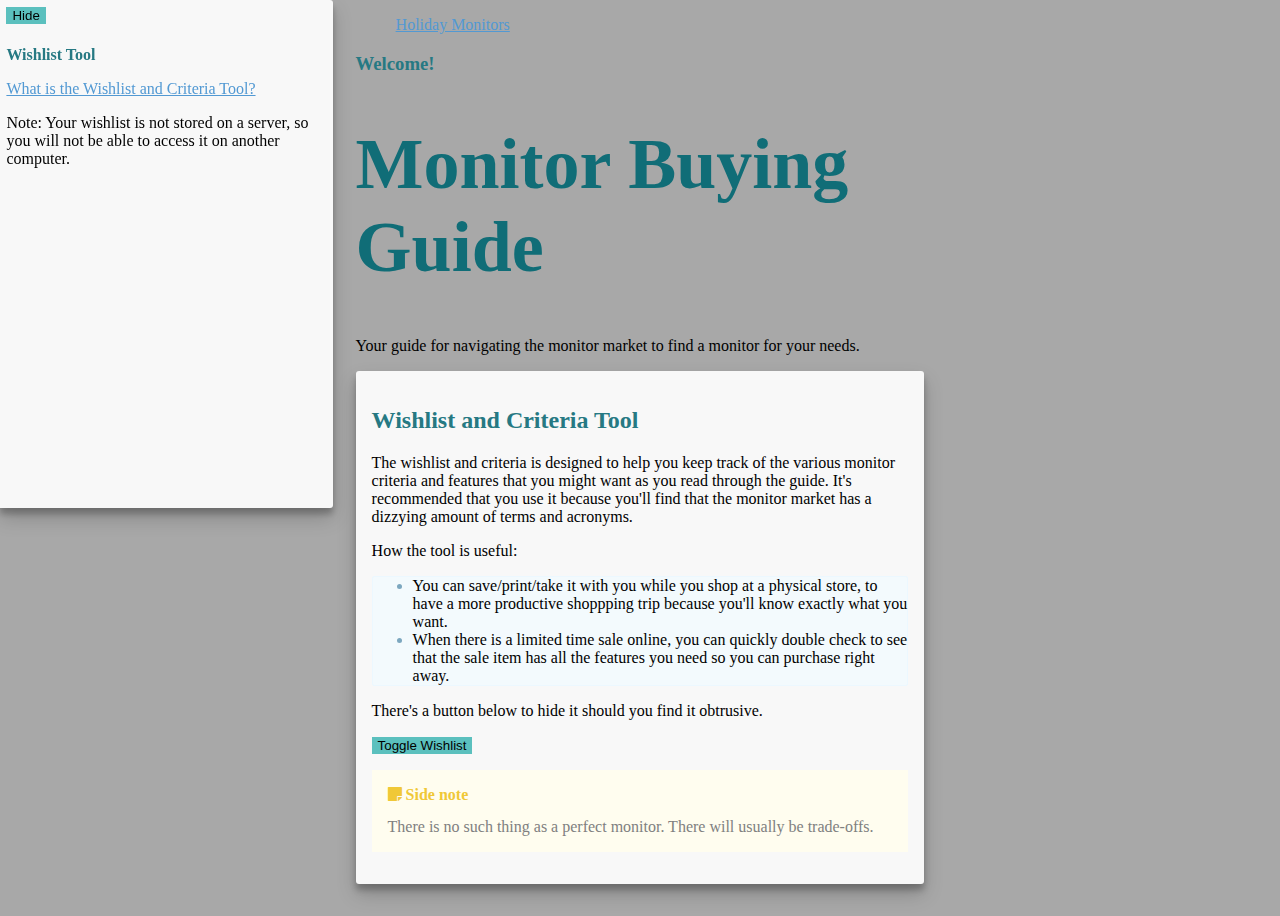
==== holiday.html @ 9646a204 "Add basic header footer holiday page" ====
<!DOCTYPE html>
<html lang="en" dir="ltr">
  <head>

    <!-- Global site tag (gtag.js) - Google Analytics -->
    <script async src="https://www.googletagmanager.com/gtag/js?id=UA-116482224-4"></script>
    <script>
      window.dataLayer = window.dataLayer || [];
      function gtag(){dataLayer.push(arguments);}
      gtag('js', new Date());

      gtag('config', 'UA-116482224-4');
    </script>
    <!-- Google Analytics END-->

    <!-- <script src="https://use.fontawesome.com/2e8ae6815d.js"></script> -->
    <link href="https://use.fontawesome.com/releases/v5.0.7/css/all.css" rel="stylesheet">

    <title>Monitor Buying Guide</title>
    <p id='demo'></p>
    <meta charset="utf-8">
    <meta name="viewport" content="width=device-width, initial-scale=1, shrink-to-fit=no">
    <link rel="stylesheet" href="https://maxcdn.bootstrapcdn.com/bootstrap/4.0.0-beta.2/css/bootstrap.min.css" integrity="sha384-PsH8R72JQ3SOdhVi3uxftmaW6Vc51MKb0q5P2rRUpPvrszuE4W1povHYgTpBfshb" crossorigin="anonymous">
    <link rel="stylesheet" type="text/css" href="style.css">

  </head>
  <body>

    <section class="collapse show contents-section wishlist-box" id="wishlist-hide">
        <div class="wishlist-criteria">
          <!-- <p class="wishlist-box__btn"> -->
            <button class="btn btn-primary btn-accent" type="button" data-toggle="collapse" data-target="#wishlist-hide" aria-expanded="false" aria-controls="wishlist-hide">Hide</button>
          <!-- </p> -->
          <h4 class="wishlist-box__header">Wishlist Tool</h4>
          <p><a href="#wishlist-wrapper">What is the Wishlist and Criteria Tool?</a></p>
          <ul class="wishlist-items">
          </ul>
        <p class="wishlist-caveat">
          Note: Your wishlist is not stored on a server, so you will not be able to access it on another computer.
        </p>
      </div>
    </section>

    <div class="page-wrapper">

    <div class="container">
      <header class="header clearfix">
        <nav>
          <ul class="nav nav-pills float-right">
            <li class="nav-item">
              <!-- <a class="nav-link active" href="#">Home <span class="sr-only">(current)</span></a> -->
            </li>
            <li class="nav-item">
              <a class="nav-link" href="holiday.html">Holiday Monitors</a>
            </li>
            <li class="nav-item">
              <!-- <a class="nav-link" href="#">Contact</a> -->
            </li>
          </ul>
        </nav>
        <h3 class="text-muted">Welcome!</h3>
      </header>

      <div class="jumbotron">
        <h1 class="display-3">Monitor Buying Guide</h1>
        <p class="lead">Your guide for navigating the monitor market to
        find a monitor for your needs.</p>
        <!-- if you change the HTML structure the input/add below, then also change parentNode in JS file too-->
      </div>



      <section class="contents-section" id="wishlist-wrapper">
          <h2>Wishlist and Criteria Tool</h2>
          <p>The wishlist and criteria is designed to help you keep track of the various
          monitor criteria and features that you might want as you read through the guide. It's
          recommended that you use it because you'll find that the monitor market has a dizzying
          amount of terms and acronyms. </p>

          <p>How the tool is useful:</p>
          <ul class="primary-content-ul">
            <li><span> You can save/print/take it with you while you shop at a physical store,
              to have a more productive shoppping trip because you'll know exactly what you want.
            </span></li>
            <li><span>When there is a limited time sale online, you can quickly double check to see
               that the sale item
            has all the features you need so you can purchase right away.</span></li>
          </ul>

          <p>There's a button below to hide it should you find it obtrusive. </p>
          <p>
            <button class="btn btn-primary btn-accent" type="button" data-toggle="collapse" data-target="#wishlist-hide" aria-expanded="false" aria-controls="wishlist-hide">
              Toggle Wishlist
            </button>
          </p>
          <!-- <p class="side-note"><i class="fas fa-sticky-note"><span> Side note</span></i>
             There is no such thing as perfect monitor. There will usually be tradeoffs.
           </p> -->
           <p class="side-note"><i class="fa fa-sticky-note"><span> Side note</span></i>
             There is no such thing as a perfect monitor. There will usually be trade-offs.
          </p>
      </section>

      </div>

      </div>


  </body>
</html>
---- style.css ----
/* PALLETE */
/*
HEADING
  h1: rgb(16, 109, 119) Blue Sapphire
  h2, h3, h4: rgb(38, 121, 131);
Anchor #5299d3 Carolina Blue
Primary Button #a2bce0 Pale Cerulean
Accent (important) Buttons #5bc0be Sea Serpent
Side Text Background #f3fafd
*/

body {
  background-color: #A8A8A8;
}


h1 {
  color: rgb(16, 109, 119);
}

h2, h3, h4, h5, h6 {
  color: rgb(38, 121, 131);
}

/* Jumbotron heading */
.display-3 {
  font-size: 3rem;
}

/* #wishlist-wrapper {
  border: 1px solid red;
  position: fixed;
} */

.wishlist-items {
  padding: 0;
}

.contents-section {
  box-shadow: 0 10px 20px rgba(0,0,0,0.19), 0 6px 6px rgba(0,0,0,0.23);
  background-color: #F8F8F8;
  /*background-color: #F2FCF3; LIGHT GREENISH */
  border-radius: 3px;
  padding: 1em;
  margin-bottom: 1em;
}






.wishlist-box {
  /* width: 300px; */
  padding: .4em;
  position: fixed;
  z-index: 5;
  overflow-x: hidden;
  /* height: 370px; */
  /* margin-left: 15px;
  margin-right: 15px; */

  height: 25vh;
  bottom: 0;
  /* border-radius: 0; */
  margin-bottom: 0;
}

.wishlist-box__header {
  margin-bottom: .15em;
  display: inline-block;
  /* border: 1px solid blue; */
}

.wishlist-box__btn {
  margin-bottom: .15em;
  /* border: 1px solid red; */
  display: inline-block;

}

/*  original wishlist on all devices*/
/* .wishlist-box {
  width: 300px;
  position: fixed;
  z-index: 1;
  top: 0;
  left: 0;
  overflow-x: hidden;
} */


/* .container {
  border: 1px solid red;
  padding-left: 90px;;
} */










.side-note {
  color: gray;
  background-color: #FFFDEF;
  padding: 1em;
}

.side-warning {
  color: gray;
  background-color: #FFECB3;
  background-color: #f3fafd;
  padding: 1em;
}

.definitions {
  /* background-color: rgb(208, 208, 208); */
  background-color: #f3fafd;
  padding: 1em;
}

/* this prevents primary use icons from changing colors */
.definition-icon {
  color: #5299d3;
}

table {
  border-collapse: collapse;
  margin-bottom: 2em;
}

th, td {
  border: 1px solid black;
  text-align: left;
  padding: 8px;
}

tr {
  background-color: #F2FCF4;
}

th {
  background-color: #89b692;
}

ul {
  list-style-type: none;
}

.primary-content-ul-toc {
  background-color: #f3fafd;
  border-radius: 2px;
  border: 1px solid #ecf8ff;
}

.primary-content-ul {
  background-color: #f3fafd;
  border-radius: 2px;
  border: 1px solid #ecf8ff;
  list-style-type: disc;
  /*Allows the bullets to be a particular color:*/
  color:#7CA7BF;
  /*border: 1px solid red;*/
}

  .primary-content-ul span {
    /*After changing bullet color, change th txt*/
    color: black;
  }

/*BUTTON and NAV -----------------------------------------*/

a {
  color: #5299d3;
}
.nav-link {
  color: #5299d3;
}

.button-group {
  margin-bottom: .5em;
}

.btn-default {
  /*color is lighter gray to prevent distraction*/
  /* color: rgb(94, 94, 94); */
  color: #5e5c6c;
  background-color: #a2bce0;
}

.btn-warning, .btn-danger, .btn-success {
  color: #fff;
  background-color: #a2bce0;
}

.btn-accent {
  background-color: #beb8eb;
  background-color: #5bc0be;
  border: none;
}

.btn-accent:hover {
  background-color: #4c9e9c;
  cursor: pointer;
}

.btn-default:hover {
  color: rgb(33, 33, 33);
  background-color: #F2FCF3;
  border-color: rgb(38, 121, 131);
}

.input-group {
  width: 60%;
  margin-bottom: .4em;
}

.msg {
  width: 60%;
}

input {
  display: inline;
  border: 1px solid green;
}

button {
  display: inline;
  border: 1px solid blue;
}

.fa {
  display: block;
  margin-bottom: 1em;
}

.fa-heart {
  color: red;
}

.fa-birthday-cake {
  color: pink;
}

.fa-exclamation-triangle {
  color: #FF8F00;
}

.fa-sticky-note-o {
  /*color: #ffd740;*/
  color: #FBC02D;
}

.fa-plus {
  color: #5e5c6c;
}

.fa-sticky-note {
  color: #f0c837;
}

.fa-eye {
  color: #2196F3;
}

.fa-trash {
  color: #FF5049;
  /* color: #a4243b; */
  cursor: pointer;
  margin-right: .3em;
  font-size: 1.3em;
  margin-bottom: .40em;
}

.button-group__btn {
  cursor: pointer;
  margin-bottom: .3em;
}

.add__btn {
  cursor: pointer;
}

/*tr:nth-child(even) {
  background-color: rgb(224, 224, 224);
  background-color: #F2FCF4;
}*/


/* TABLET, 768px and up*/
@media (min-width: 768px) {

  .page-wrapper {
    margin: auto;
  }

  .wishlist-box {
    width: 100%;
    left: 0;
    right: 0;
    margin: 0 auto;
  }


}

/* DESKTOP large devices, 992px and up*/
@media (min-width: 992px ) {
  .page-wrapper {
    margin: auto;
    width: 65%;
  }

  .wishlist-box {
    width: 200px;
    height: 100vh;
    top: 0;
    left: 0;
    border-radius: 0 3px 3px 0;
    margin-left: 0;
  }

  .wishlist-box__header {
    display: block;
  }

  .wishlist-box__btn {
    display: block;
  }

  .contents-section {
    margin-bottom: 2em;
  }

}

/* DESKTOP extra large devices,  1200px and up*/
@media (min-width: 1200px) {

  .display-3 {
    font-size: 4.5rem;
  }

  .page-wrapper {
    margin: auto;
    width: 45%;
  }

  .wishlist-box {
    width: 320px;
    height: 55vh;
    top: 0;
    left: 0;
  }

  .wishlist-box__header {
    display: block;
  }

  .wishlist-box__btn {
    display: block;
  }

}

@media (min-width: 1440px) {

  .wishlist-box {
    width: 390px;
    height: 45vh;
  }
}
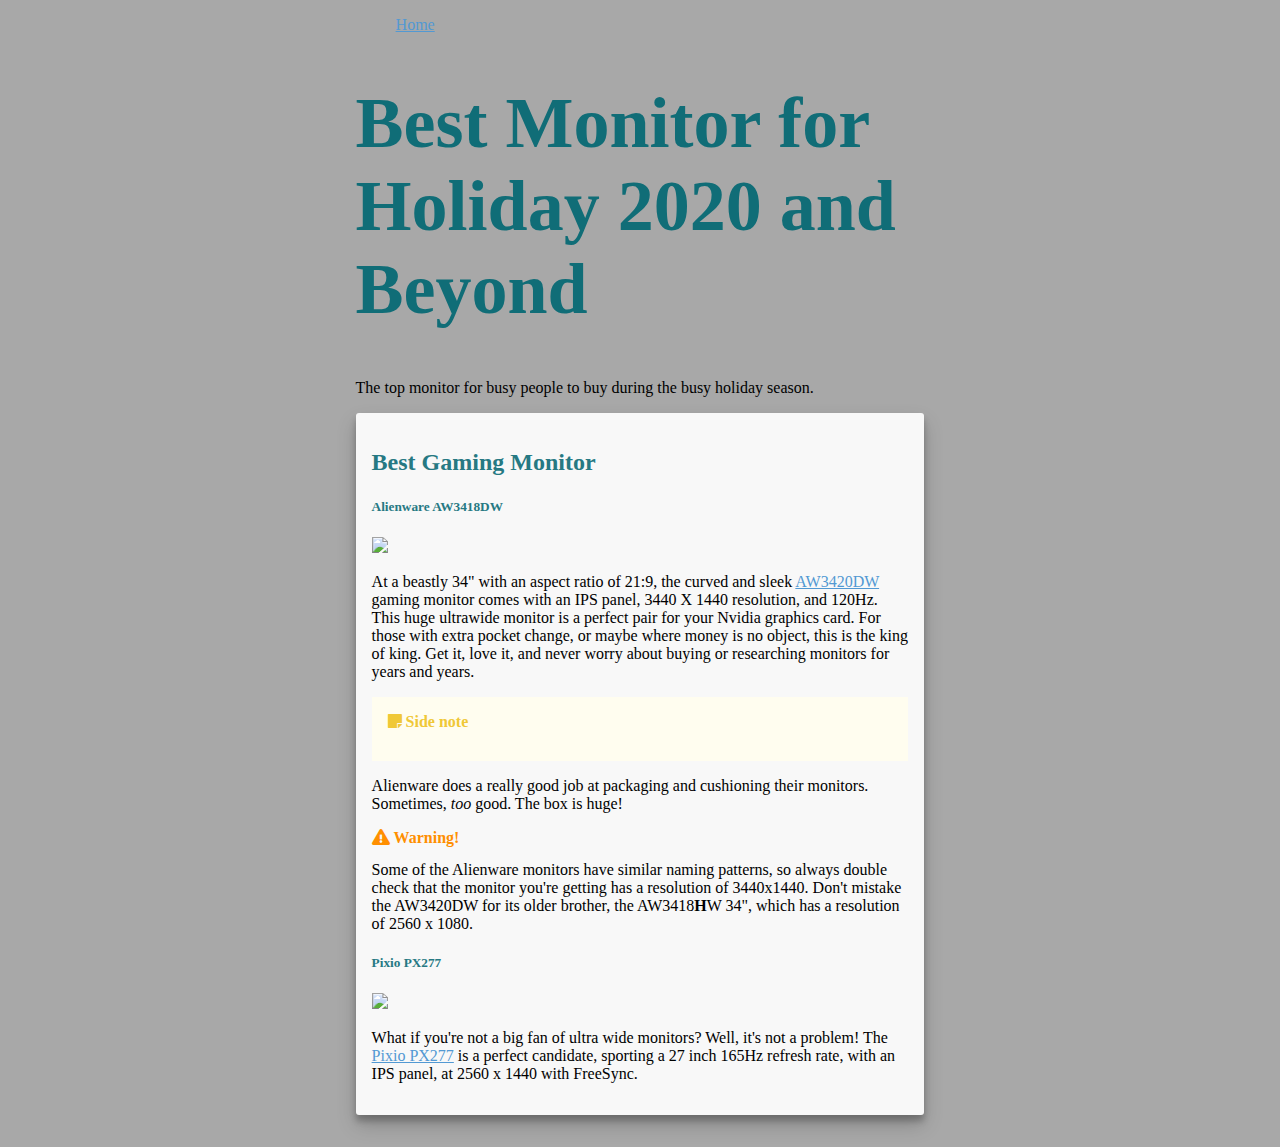
==== commit f4ebfd0f: "Add two monitors for holiday" ====
--- a/holiday.html
+++ b/holiday.html
@@ -25,85 +25,67 @@
 
   </head>
   <body>
+    <div class="page-wrapper">
+      <div class="container">
+        <header class="header clearfix">
+          <nav>
+            <ul class="nav nav-pills float-right">
+              <li class="nav-item">
+                <!-- <a class="nav-link active" href="#">Home <span class="sr-only">(current)</span></a> -->
+              </li>
+              <!-- <li class="nav-item">
+                <a class="nav-link" href="holiday.html">Holiday Monitors</a>
+              </li> -->
+              <li class="nav-item">
+                <a class="nav-link" href="/">Home</a>
+              </li>
+            </ul>
+          </nav>
+        </header>
 
-    <section class="collapse show contents-section wishlist-box" id="wishlist-hide">
-        <div class="wishlist-criteria">
-          <!-- <p class="wishlist-box__btn"> -->
-            <button class="btn btn-primary btn-accent" type="button" data-toggle="collapse" data-target="#wishlist-hide" aria-expanded="false" aria-controls="wishlist-hide">Hide</button>
-          <!-- </p> -->
-          <h4 class="wishlist-box__header">Wishlist Tool</h4>
-          <p><a href="#wishlist-wrapper">What is the Wishlist and Criteria Tool?</a></p>
-          <ul class="wishlist-items">
-          </ul>
-        <p class="wishlist-caveat">
-          Note: Your wishlist is not stored on a server, so you will not be able to access it on another computer.
-        </p>
-      </div>
-    </section>
+        <div class="jumbotron">
+          <h1 class="display-3">Best Monitor for Holiday 2020 and Beyond</h1>
+          <p class="lead">The top monitor for busy people to buy during the busy holiday season.</p>
+          <!-- if you change the HTML structure the input/add below, then also change parentNode in JS file too-->
+        </div>
 
-    <div class="page-wrapper">
+        <section class="contents-section" id="">
+          <h2>Best Gaming Monitor</h2>
 
-    <div class="container">
-      <header class="header clearfix">
-        <nav>
-          <ul class="nav nav-pills float-right">
-            <li class="nav-item">
-              <!-- <a class="nav-link active" href="#">Home <span class="sr-only">(current)</span></a> -->
-            </li>
-            <li class="nav-item">
-              <a class="nav-link" href="holiday.html">Holiday Monitors</a>
-            </li>
-            <li class="nav-item">
-              <!-- <a class="nav-link" href="#">Contact</a> -->
-            </li>
-          </ul>
-        </nav>
-        <h3 class="text-muted">Welcome!</h3>
-      </header>
+          <h5>Alienware AW3418DW</h5>
+          <p>
+            <a href="https://www.amazon.com/Alienware-Curved-NVIDIA-Edgelight-Monitor/dp/B07YLGH9Q5/ref=as_li_ss_il?dchild=1&keywords=Alienware+AW3418DW&qid=1601170959&sr=8-1&linkCode=li2&tag=pyt0b-20&linkId=0966ca66d9ce776cefee4308114c3178&language=en_US" target="_blank"><img border="0" src="//ws-na.amazon-adsystem.com/widgets/q?_encoding=UTF8&ASIN=B07YLGH9Q5&Format=_SL160_&ID=AsinImage&MarketPlace=US&ServiceVersion=20070822&WS=1&tag=pyt0b-20&language=en_US" ></a><img src="https://ir-na.amazon-adsystem.com/e/ir?t=pyt0b-20&language=en_US&l=li2&o=1&a=B07YLGH9Q5" width="1" height="1" border="0" alt="" style="border:none !important; margin:0px !important;" />
+          </p>
+          <p>At a beastly 34" with an aspect ratio of 21:9, the curved and sleek
+            <a href="https://amzn.to/335MaUF">AW3420DW</a> gaming monitor
+            comes with an IPS panel, 3440 X 1440 resolution, and 120Hz. This huge ultrawide monitor is a
+            perfect pair for your Nvidia graphics card. For those with extra pocket change, or maybe where
+            money is no object, this is the king of king. Get it, love it, and never worry about buying or researching
+            monitors for years and years.
+          </p>
 
-      <div class="jumbotron">
-        <h1 class="display-3">Monitor Buying Guide</h1>
-        <p class="lead">Your guide for navigating the monitor market to
-        find a monitor for your needs.</p>
-        <!-- if you change the HTML structure the input/add below, then also change parentNode in JS file too-->
-      </div>
+           <p class="side-note">
+             <i class="fa fa-sticky-note"><span> Side note</span></i>
+             <p>Alienware does a really good job at packaging and cushioning their monitors. Sometimes, <em>too</em> good.
+             The box is huge!</p>
+             <i class="fa fa-exclamation-triangle" aria-hidden="true"><span> Warning!</span></i>
+             Some of the Alienware monitors have similar naming patterns, so
+             always double check that the monitor you're getting has a resolution of 3440x1440.
+             Don't mistake the AW3420DW for its older brother, the AW3418<b>H</b>W 34", which has a resolution
+             of 2560 x 1080.
+          </p>
 
+          <h5>Pixio PX277</h5>
+          <p>
+            <a href="https://www.amazon.com/gp/product/B08FXZVJH6/ref=as_li_ss_il?ie=UTF8&linkCode=li2&tag=pyt0b-20&linkId=53ba8d5b9eeed23046b9cdb2ab04aba6&language=en_US" target="_blank"><img border="0" src="//ws-na.amazon-adsystem.com/widgets/q?_encoding=UTF8&ASIN=B08FXZVJH6&Format=_SL160_&ID=AsinImage&MarketPlace=US&ServiceVersion=20070822&WS=1&tag=pyt0b-20&language=en_US" ></a><img src="https://ir-na.amazon-adsystem.com/e/ir?t=pyt0b-20&language=en_US&l=li2&o=1&a=B08FXZVJH6" width="1" height="1" border="0" alt="" style="border:none !important; margin:0px !important;" />          </p>
+            <p>What if you're not a big fan of ultra wide monitors? Well, it's not a problem!
+              The <a href="https://amzn.to/2IZ6IqD">Pixio PX277</a> is a perfect candidate, sporting
+              a 27 inch 165Hz refresh rate, with an IPS panel, at 2560 x 1440 with FreeSync.
+            </p>
 
-
-      <section class="contents-section" id="wishlist-wrapper">
-          <h2>Wishlist and Criteria Tool</h2>
-          <p>The wishlist and criteria is designed to help you keep track of the various
-          monitor criteria and features that you might want as you read through the guide. It's
-          recommended that you use it because you'll find that the monitor market has a dizzying
-          amount of terms and acronyms. </p>
-
-          <p>How the tool is useful:</p>
-          <ul class="primary-content-ul">
-            <li><span> You can save/print/take it with you while you shop at a physical store,
-              to have a more productive shoppping trip because you'll know exactly what you want.
-            </span></li>
-            <li><span>When there is a limited time sale online, you can quickly double check to see
-               that the sale item
-            has all the features you need so you can purchase right away.</span></li>
-          </ul>
-
-          <p>There's a button below to hide it should you find it obtrusive. </p>
-          <p>
-            <button class="btn btn-primary btn-accent" type="button" data-toggle="collapse" data-target="#wishlist-hide" aria-expanded="false" aria-controls="wishlist-hide">
-              Toggle Wishlist
-            </button>
-          </p>
-          <!-- <p class="side-note"><i class="fas fa-sticky-note"><span> Side note</span></i>
-             There is no such thing as perfect monitor. There will usually be tradeoffs.
-           </p> -->
-           <p class="side-note"><i class="fa fa-sticky-note"><span> Side note</span></i>
-             There is no such thing as a perfect monitor. There will usually be trade-offs.
-          </p>
-      </section>
-
-      </div>
-
-      </div>
+        </section>
+        </div>
+    </div>
 
 
   </body>
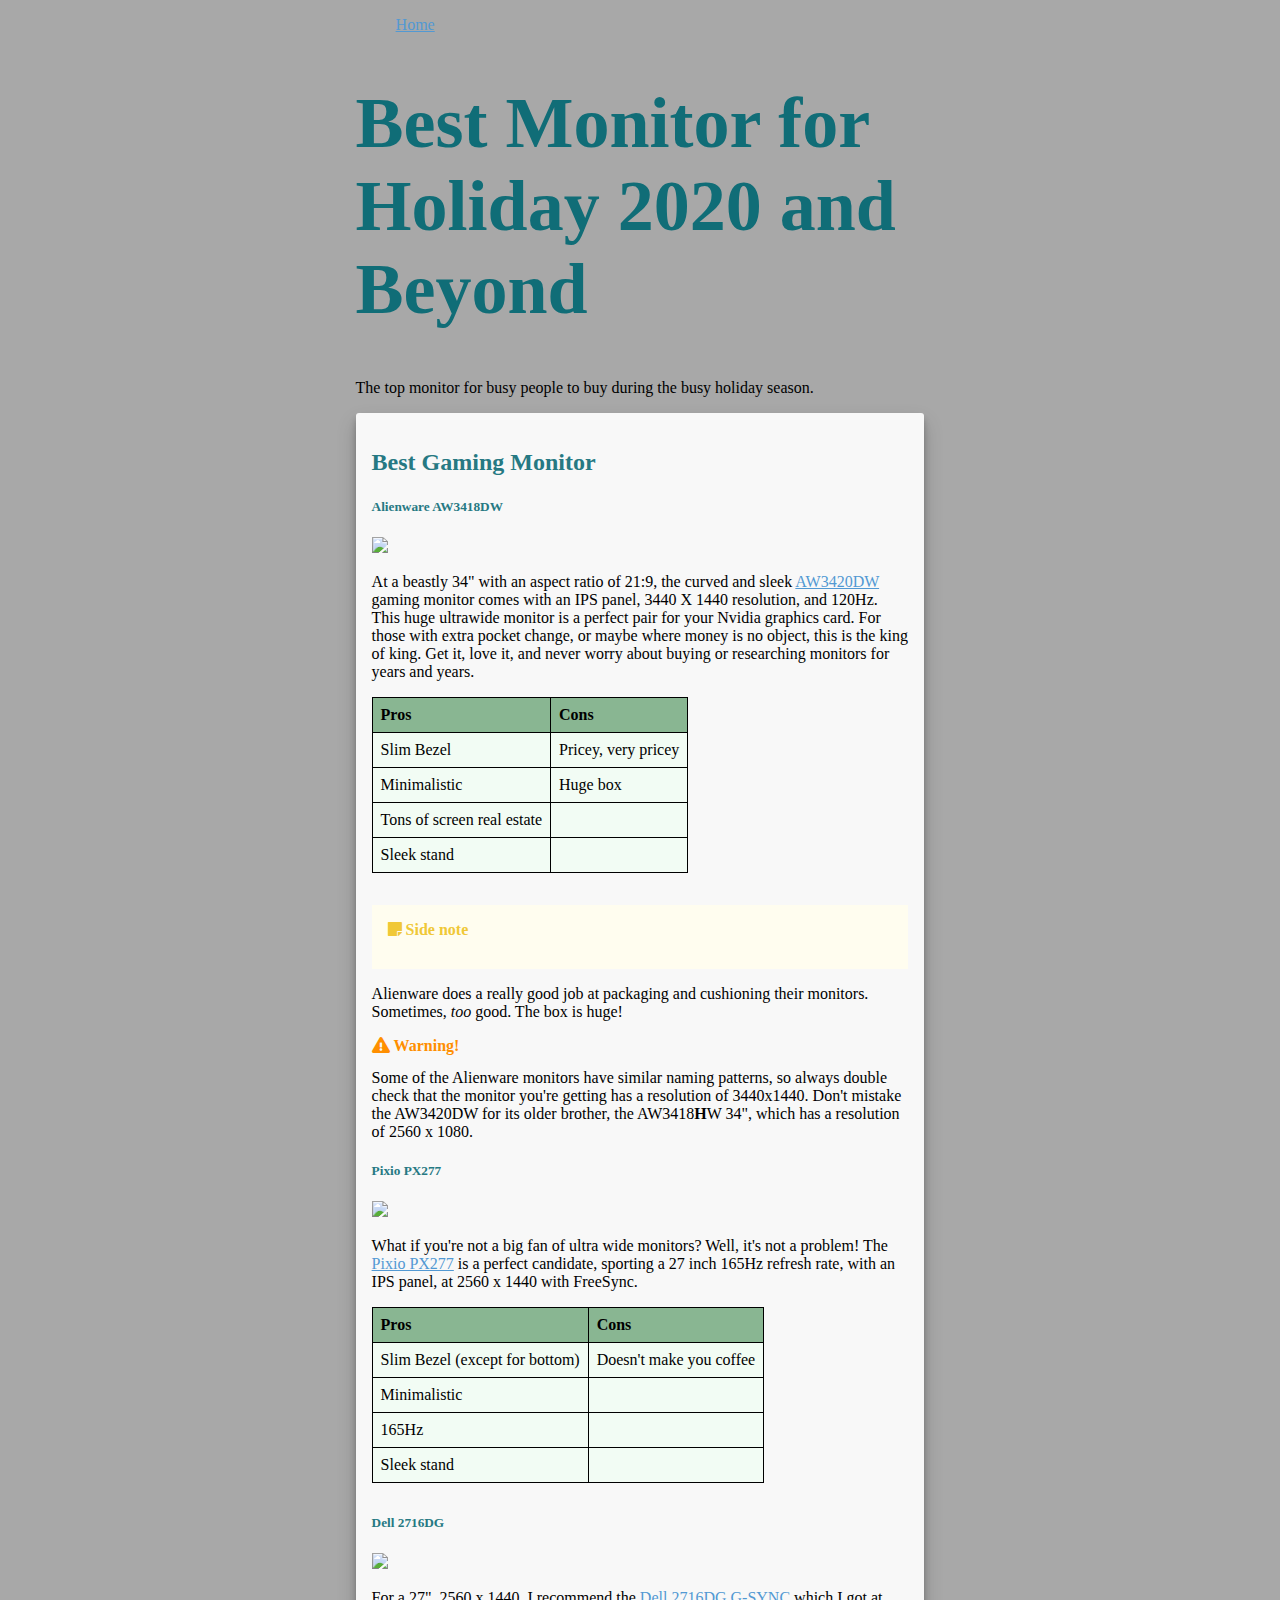
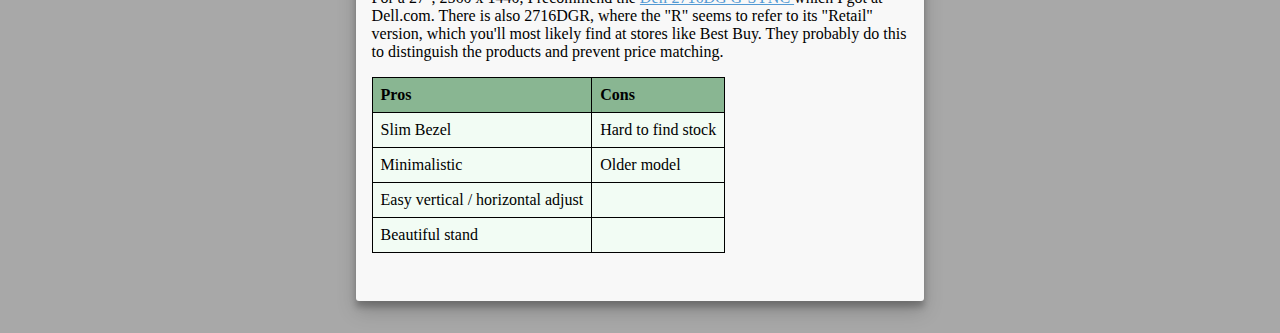
==== commit a013ef6b: "Revise monitor holidays" ====
--- a/holiday.html
+++ b/holiday.html
@@ -64,6 +64,32 @@
             monitors for years and years.
           </p>
 
+          <table>
+            <!-- Start of title row-->
+            <tr>
+              <th>Pros</th>
+              <th>Cons</th>
+            </tr>
+            <!-- End of title row-->
+            <tr>
+              <td>Slim Bezel</td>
+              <td>Pricey, very pricey</td>
+            </tr>
+            <tr>
+              <td>Minimalistic</td>
+              <td>Huge box</td>
+            </tr>
+            <tr>
+              <td>Tons of screen real estate</td>
+              <td></td>
+            </tr>
+            <tr>
+              <td>Sleek stand</td>
+              <td></td>
+            </tr>
+
+          </table>
+
            <p class="side-note">
              <i class="fa fa-sticky-note"><span> Side note</span></i>
              <p>Alienware does a really good job at packaging and cushioning their monitors. Sometimes, <em>too</em> good.
@@ -82,6 +108,66 @@
               The <a href="https://amzn.to/2IZ6IqD">Pixio PX277</a> is a perfect candidate, sporting
               a 27 inch 165Hz refresh rate, with an IPS panel, at 2560 x 1440 with FreeSync.
             </p>
+          <table>
+            <!-- Start of title row-->
+            <tr>
+              <th>Pros</th>
+              <th>Cons</th>
+            </tr>
+            <!-- End of title row-->
+            <tr>
+              <td>Slim Bezel (except for bottom)</td>
+              <td>Doesn't make you coffee</td>
+            </tr>
+            <tr>
+              <td>Minimalistic</td>
+              <td></td>
+            </tr>
+            <tr>
+              <td>165Hz</td>
+              <td></td>
+            </tr>
+            <tr>
+              <td>Sleek stand</td>
+              <td></td>
+            </tr>
+
+          </table>
+
+            <h5>Dell 2716DG</h5>
+            <a href="https://www.amazon.com/Dell-Gaming-S2716DGR-LED-Lit-Monitor/dp/B0149QBOF0/ref=as_li_ss_il?ie=UTF8&linkCode=li2&tag=pyt0b-20&linkId=170021106db7dc489663c5fd50331c0d&language=en_US" target="_blank"><img border="0" src="//ws-na.amazon-adsystem.com/widgets/q?_encoding=UTF8&ASIN=B0149QBOF0&Format=_SL160_&ID=AsinImage&MarketPlace=US&ServiceVersion=20070822&WS=1&tag=pyt0b-20&language=en_US" ></a><img src="https://ir-na.amazon-adsystem.com/e/ir?t=pyt0b-20&language=en_US&l=li2&o=1&a=B0149QBOF0" width="1" height="1" border="0" alt="" style="border:none !important; margin:0px !important;" />
+              </p>
+            <p>For a 27", 2560 x 1440, I recommend the <a href="https://amzn.to/2Gg4ykt">Dell 2716DG G-SYNC </a>
+              which I got at Dell.com.
+              There is also 2716DGR, where the "R" seems to refer to its "Retail" version,
+              which you'll most likely find at stores like Best Buy. They probably do this to
+              distinguish the products and prevent price matching. </p>
+
+              <table>
+                <!-- Start of title row-->
+                <tr>
+                  <th>Pros</th>
+                  <th>Cons</th>
+                </tr>
+                <!-- End of title row-->
+                <tr>
+                  <td>Slim Bezel</td>
+                  <td>Hard to find stock</td>
+                </tr>
+                <tr>
+                  <td>Minimalistic</td>
+                  <td>Older model</td>
+                </tr>
+                <tr>
+                  <td>Easy vertical / horizontal adjust</td>
+                  <td></td>
+                </tr>
+                <tr>
+                  <td>Beautiful stand</td>
+                  <td></td>
+                </tr>
+
+              </table>
 
         </section>
         </div>
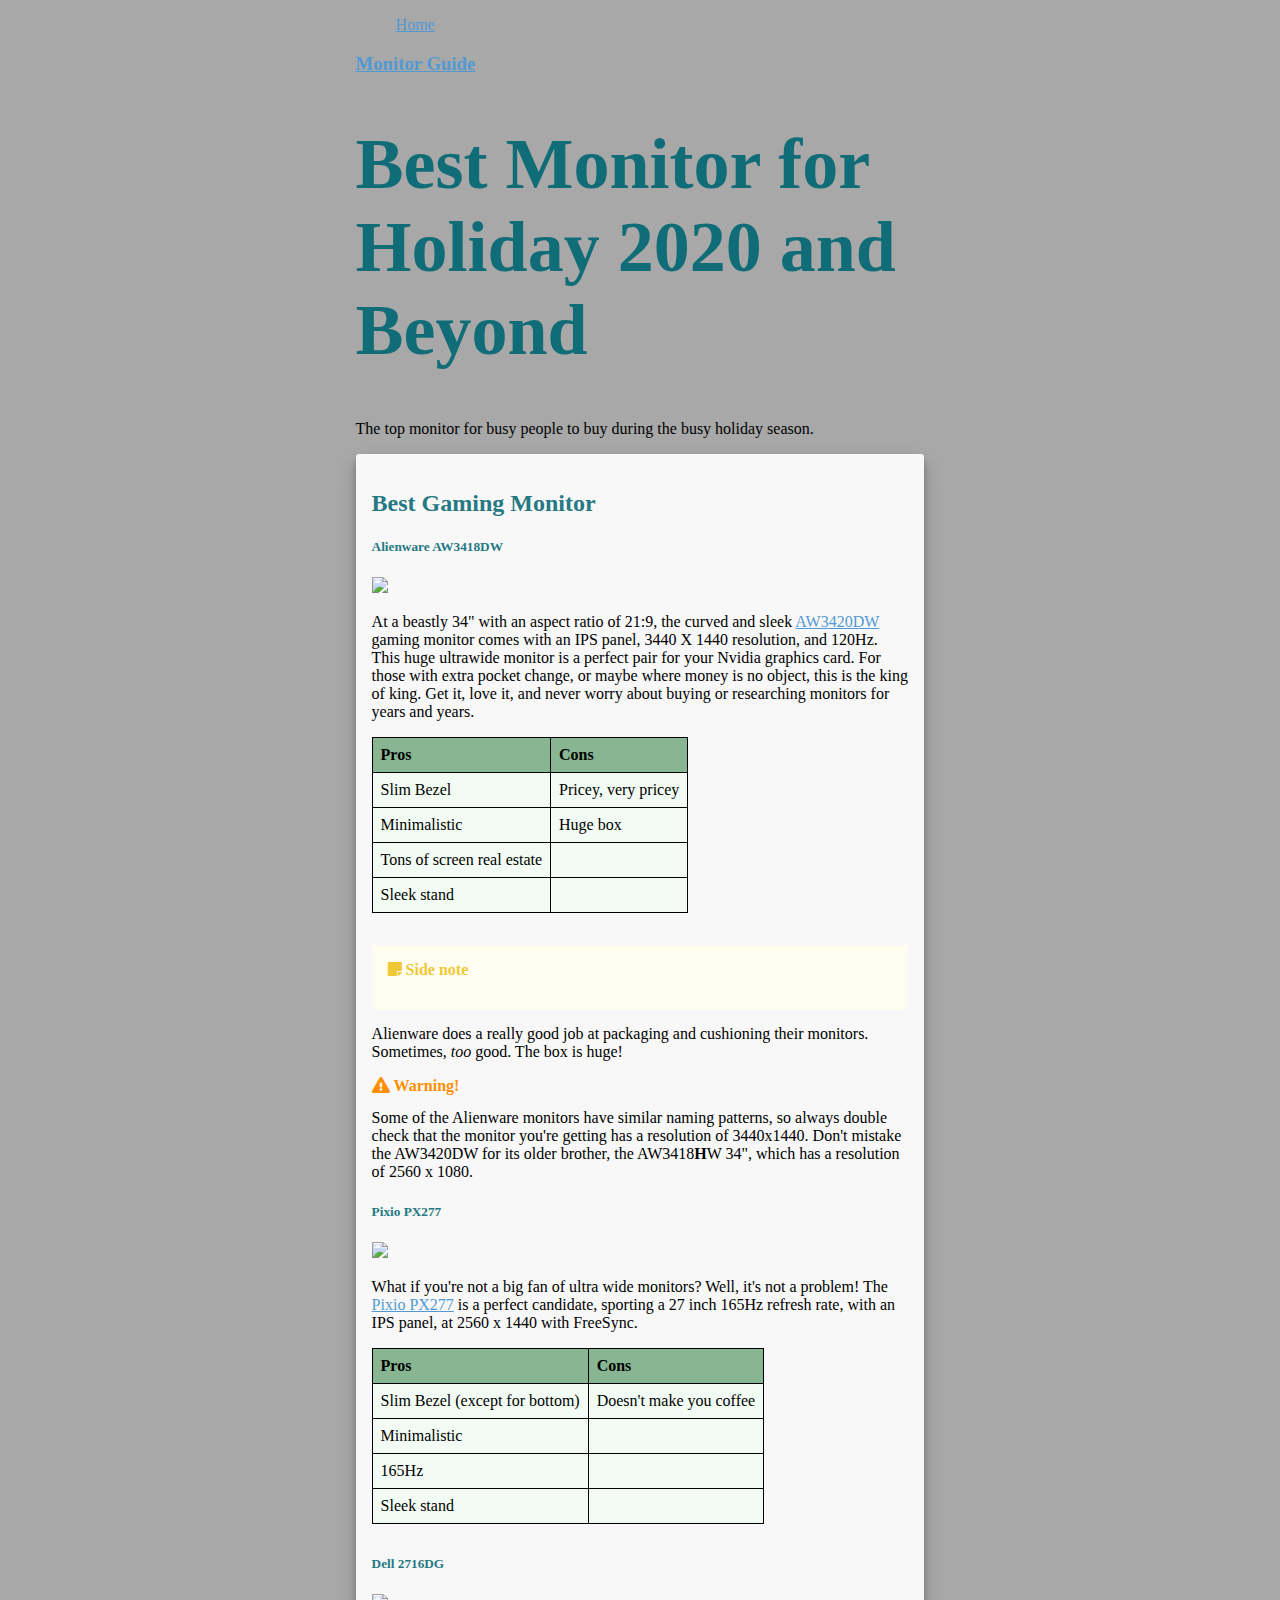
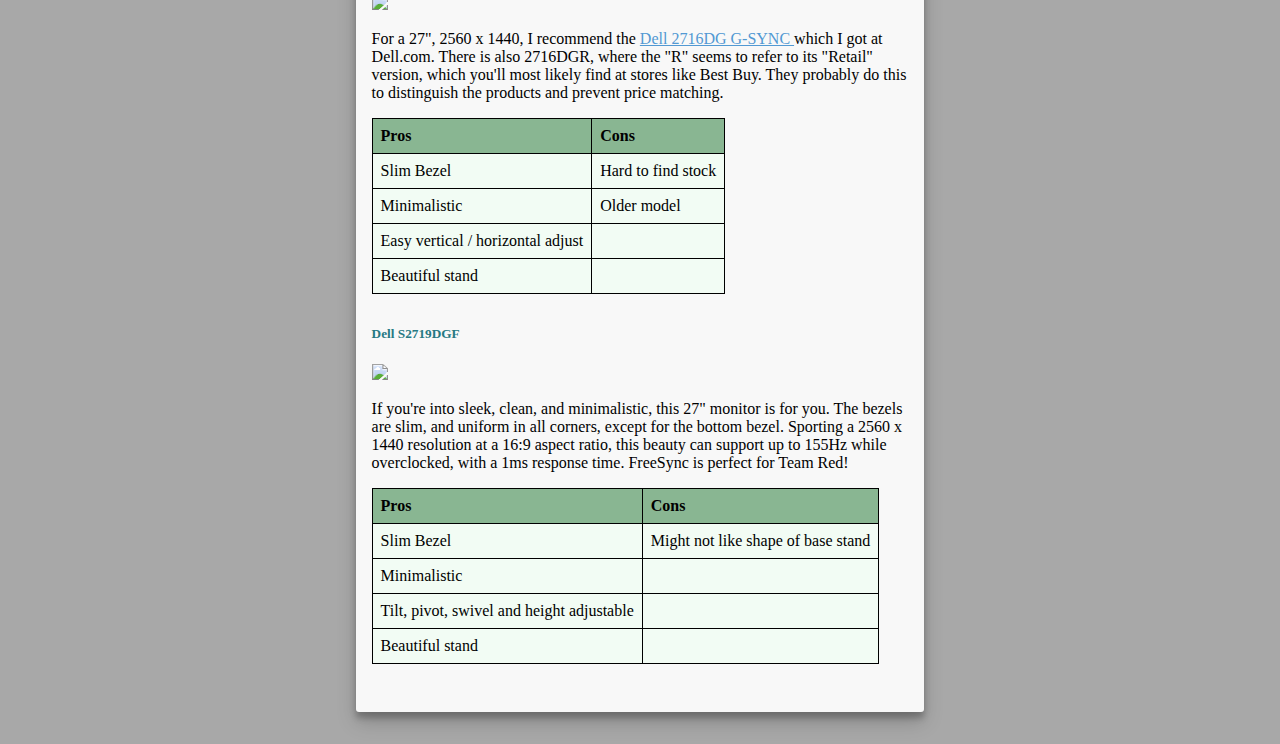
==== commit 687ceb66: "Add Dell freesync" ====
--- a/holiday.html
+++ b/holiday.html
@@ -41,6 +41,7 @@
               </li>
             </ul>
           </nav>
+          <h3 class="text-muted"><a class="nav-link" href="/">Monitor Guide</a></h3>
         </header>
 
         <div class="jumbotron">
@@ -169,6 +170,42 @@
 
               </table>
 
+              <h5>Dell S2719DGF</h5>
+                <a href="https://www.amazon.com/gp/product/B00N2L5CXO/ref=as_li_ss_il?ie=UTF8&linkCode=li2&tag=pyt0b-20&linkId=54ca82bcaaa5e110abfcec931dc79a64&language=en_US" target="_blank"><img border="0" src="//ws-na.amazon-adsystem.com/widgets/q?_encoding=UTF8&ASIN=B00N2L5CXO&Format=_SL160_&ID=AsinImage&MarketPlace=US&ServiceVersion=20070822&WS=1&tag=pyt0b-20&language=en_US" ></a><img src="https://ir-na.amazon-adsystem.com/e/ir?t=pyt0b-20&language=en_US&l=li2&o=1&a=B00N2L5CXO" width="1" height="1" border="0" alt="" style="border:none !important; margin:0px !important;" />                </p>
+
+              <p>If you're into sleek, clean, and minimalistic, this 27" monitor is for you.
+              The bezels are slim, and uniform in all corners, except for the bottom bezel. Sporting
+              a 2560 x 1440 resolution at a 16:9 aspect ratio, this beauty can support up to 155Hz while overclocked, with a
+              1ms response time. FreeSync is perfect for Team Red!
+              </p>
+              <p></p>
+
+                <table>
+                  <!-- Start of title row-->
+                  <tr>
+                    <th>Pros</th>
+                    <th>Cons</th>
+                  </tr>
+                  <!-- End of title row-->
+                  <tr>
+                    <td>Slim Bezel</td>
+                    <td>Might not like shape of base stand</td>
+                  </tr>
+                  <tr>
+                    <td>Minimalistic</td>
+                    <td></td>
+                  </tr>
+                  <tr>
+                    <td>Tilt, pivot, swivel and height adjustable</td>
+                    <td></td>
+                  </tr>
+                  <tr>
+                    <td>Beautiful stand</td>
+                    <td></td>
+                  </tr>
+
+                </table>
+
         </section>
         </div>
     </div>
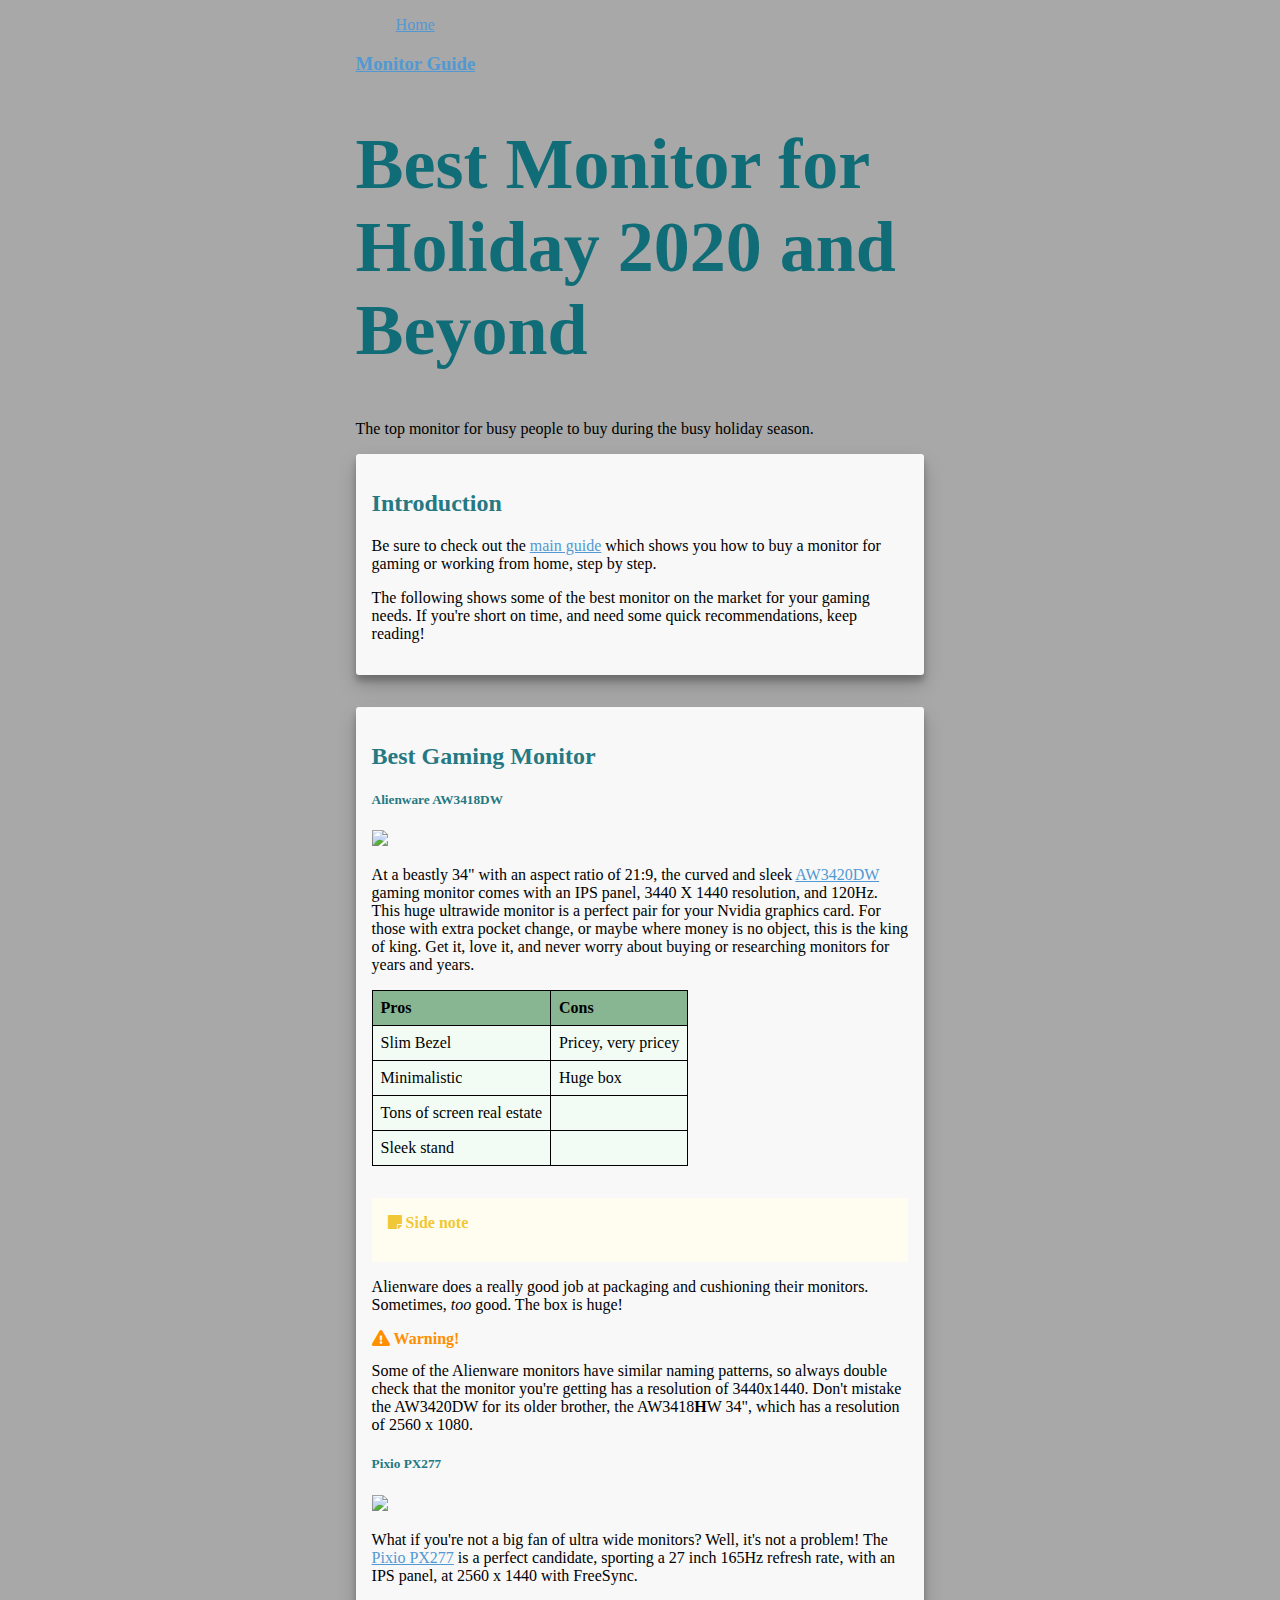
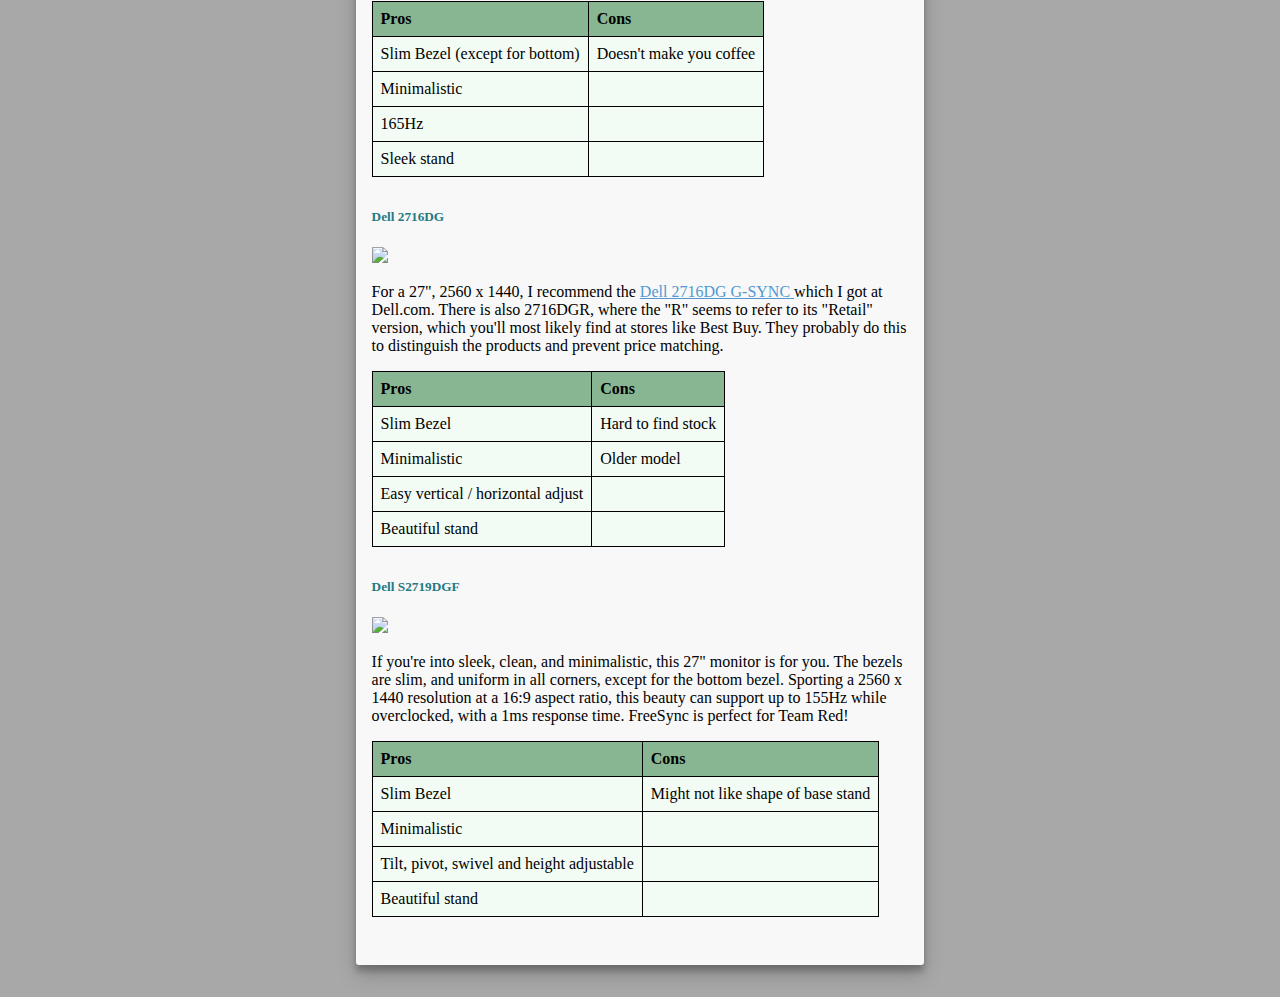
==== commit 5258e174: "Revise holiday monitors" ====
--- a/holiday.html
+++ b/holiday.html
@@ -51,6 +51,16 @@
         </div>
 
         <section class="contents-section" id="">
+          <h2>Introduction</h2>
+
+          <p>Be sure to check out the <a class="" href="/">main guide</a> which shows you how
+          to buy a monitor for gaming or working from home, step by step.</p>
+          <p>The following shows some of the best monitor on the market for your gaming needs. If you're short
+          on time, and need some quick recommendations, keep reading! </p>
+
+        </section>
+
+        <section class="contents-section" id="">
           <h2>Best Gaming Monitor</h2>
 
           <h5>Alienware AW3418DW</h5>
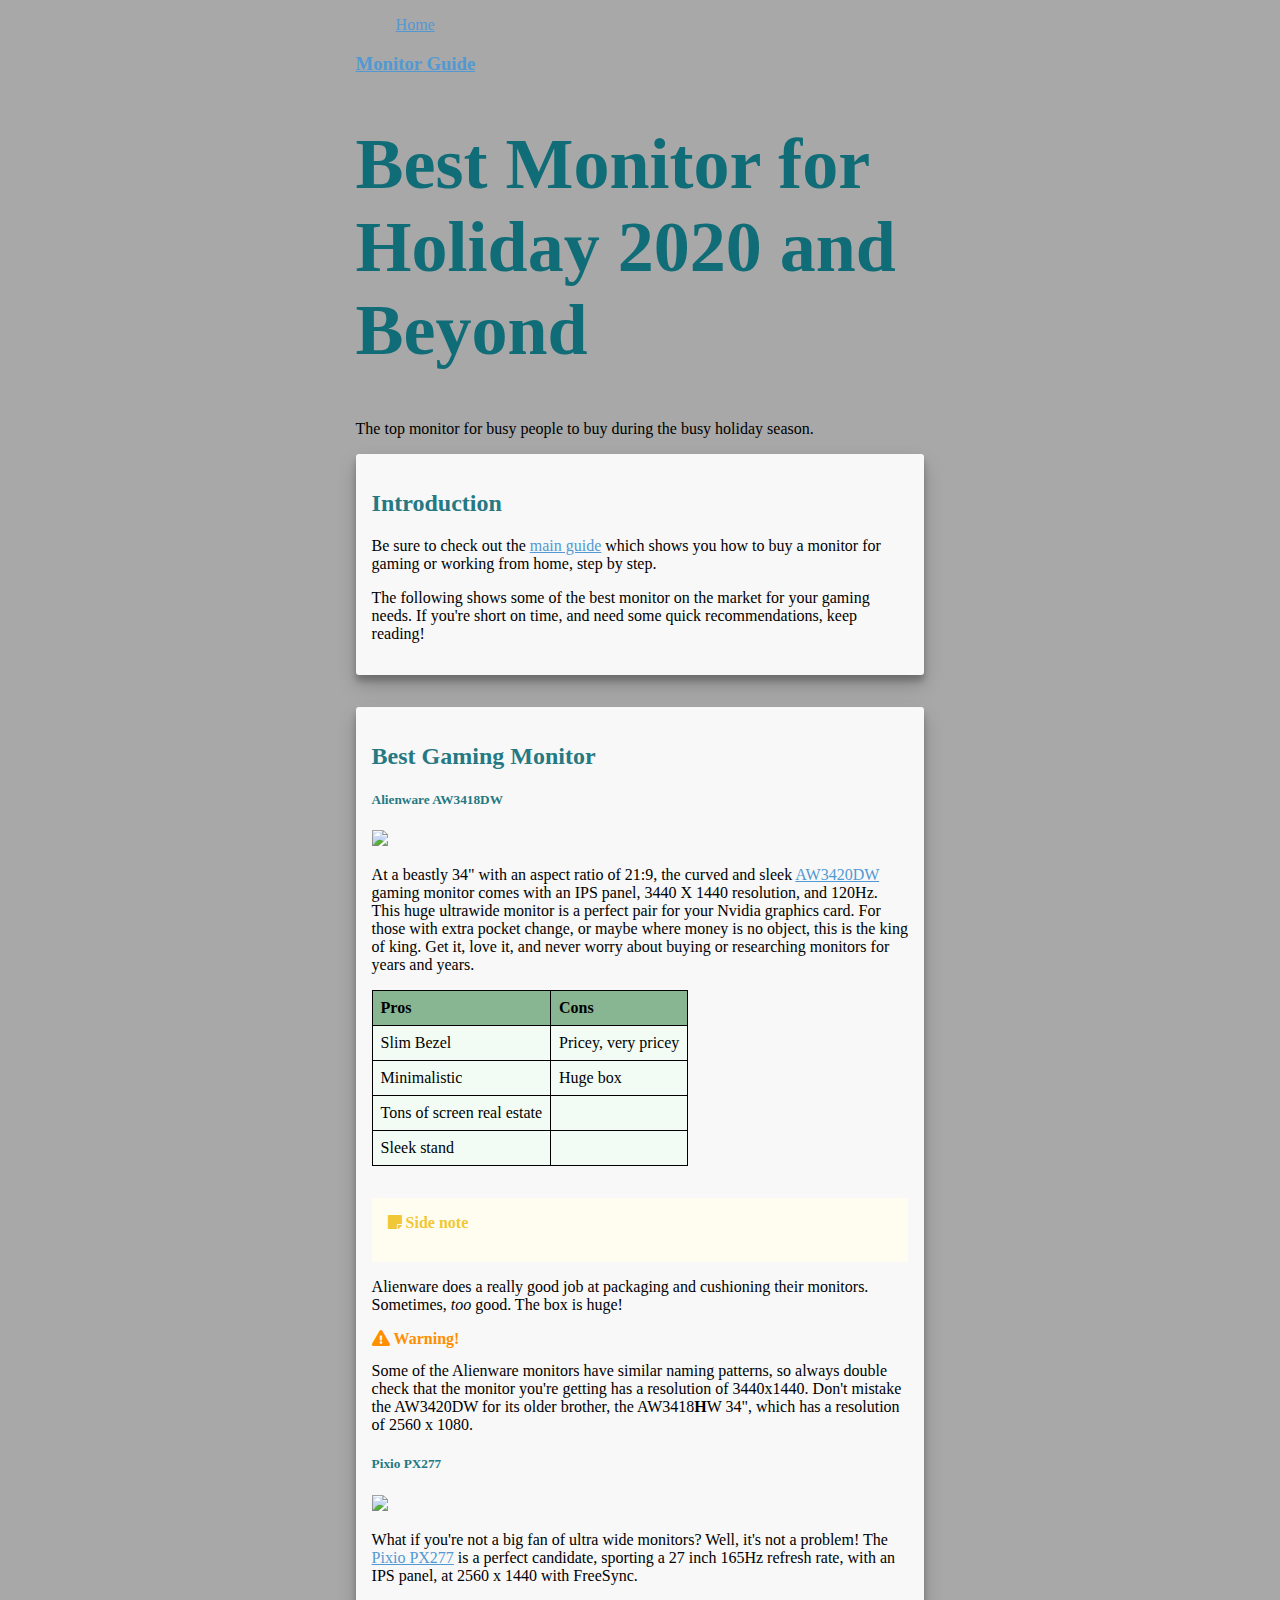
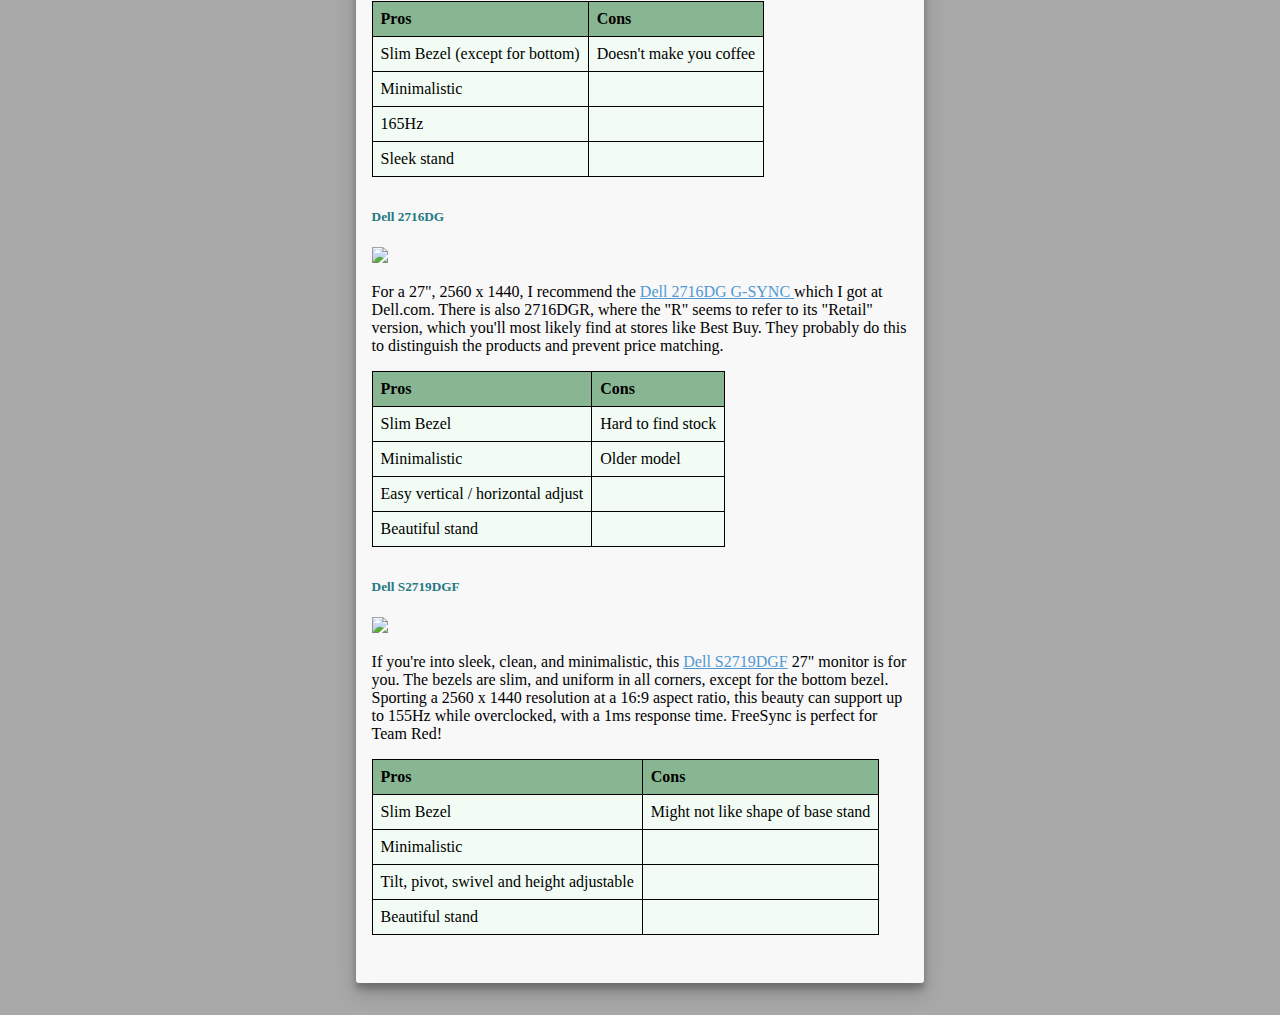
==== commit 8c60124b: "Fix Dell S2719DGF link" ====
--- a/holiday.html
+++ b/holiday.html
@@ -183,7 +183,7 @@
               <h5>Dell S2719DGF</h5>
                 <a href="https://www.amazon.com/gp/product/B00N2L5CXO/ref=as_li_ss_il?ie=UTF8&linkCode=li2&tag=pyt0b-20&linkId=54ca82bcaaa5e110abfcec931dc79a64&language=en_US" target="_blank"><img border="0" src="//ws-na.amazon-adsystem.com/widgets/q?_encoding=UTF8&ASIN=B00N2L5CXO&Format=_SL160_&ID=AsinImage&MarketPlace=US&ServiceVersion=20070822&WS=1&tag=pyt0b-20&language=en_US" ></a><img src="https://ir-na.amazon-adsystem.com/e/ir?t=pyt0b-20&language=en_US&l=li2&o=1&a=B00N2L5CXO" width="1" height="1" border="0" alt="" style="border:none !important; margin:0px !important;" />                </p>
 
-              <p>If you're into sleek, clean, and minimalistic, this 27" monitor is for you.
+              <p>If you're into sleek, clean, and minimalistic, this <a href="https://amzn.to/2VFk8uC">Dell S2719DGF</a> 27" monitor is for you.
               The bezels are slim, and uniform in all corners, except for the bottom bezel. Sporting
               a 2560 x 1440 resolution at a 16:9 aspect ratio, this beauty can support up to 155Hz while overclocked, with a
               1ms response time. FreeSync is perfect for Team Red!
